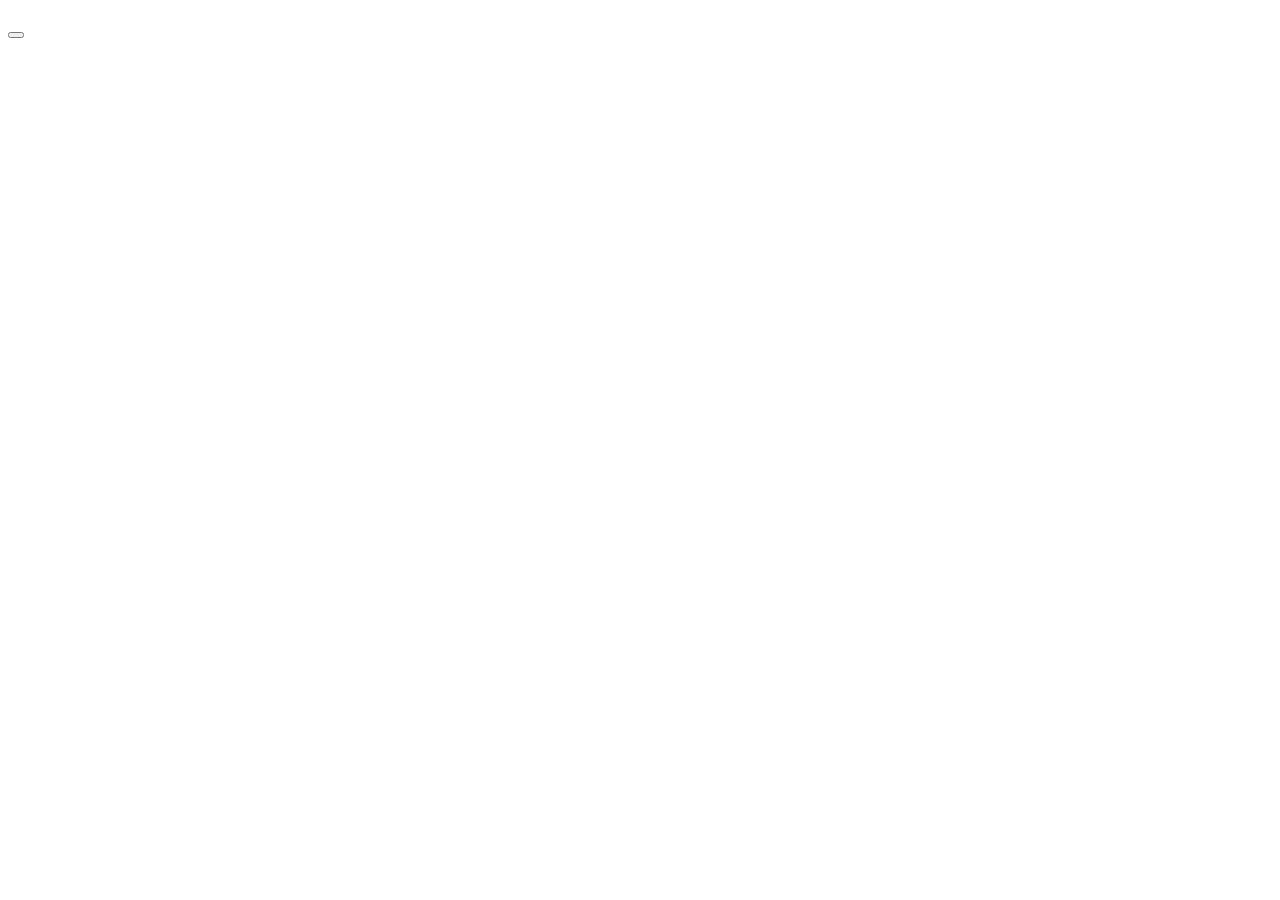
==== First_site.html @ 94035b41 "Структура сайта_1" ====
<!DOCTYPE html>
<html>
<head>
     <meta charset="utf 8">
     <title></title>
</head>
<body>
     <p></p>
</body>
<header>
     <div></div>
     <nav>
       <a></a>
       <a></a>
       <a></a>
       <a></a>
       <a></a>
     </nav>
 </header>
 <section>
 <main>
    <h1></h1>
    <p></p>
    <button></button>
 </main>
    <div>
      <img>
 </div>
</section>
</body>
</html>
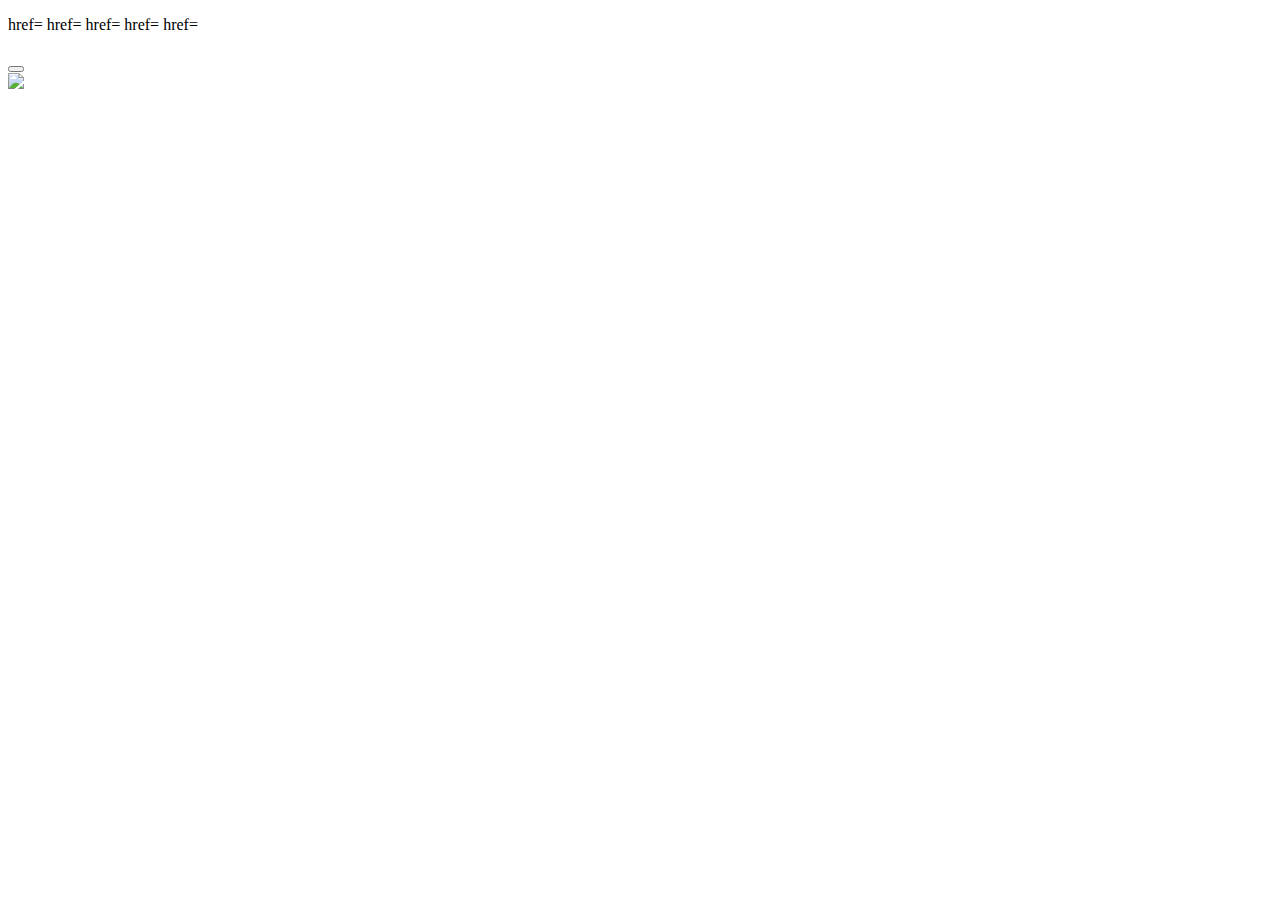
==== commit 83bae139: "Добавлены теги" ====
--- a/First_site.html
+++ b/First_site.html
@@ -1,5 +1,5 @@
 <!DOCTYPE html>
-<html>
+<html lang="en">
 <head>
      <meta charset="utf 8">
      <title></title>
@@ -10,11 +10,11 @@
 <header>
      <div></div>
      <nav>
-       <a></a>
-       <a></a>
-       <a></a>
-       <a></a>
-       <a></a>
+       <a>href=</a>
+       <a>href=</a>
+       <a>href=</a>
+       <a>href=</a>
+       <a>href=</a>
      </nav>
  </header>
  <section>
@@ -24,7 +24,7 @@
     <button></button>
  </main>
     <div>
-      <img>
+      <img src=alt=/>
  </div>
 </section>
 </body>
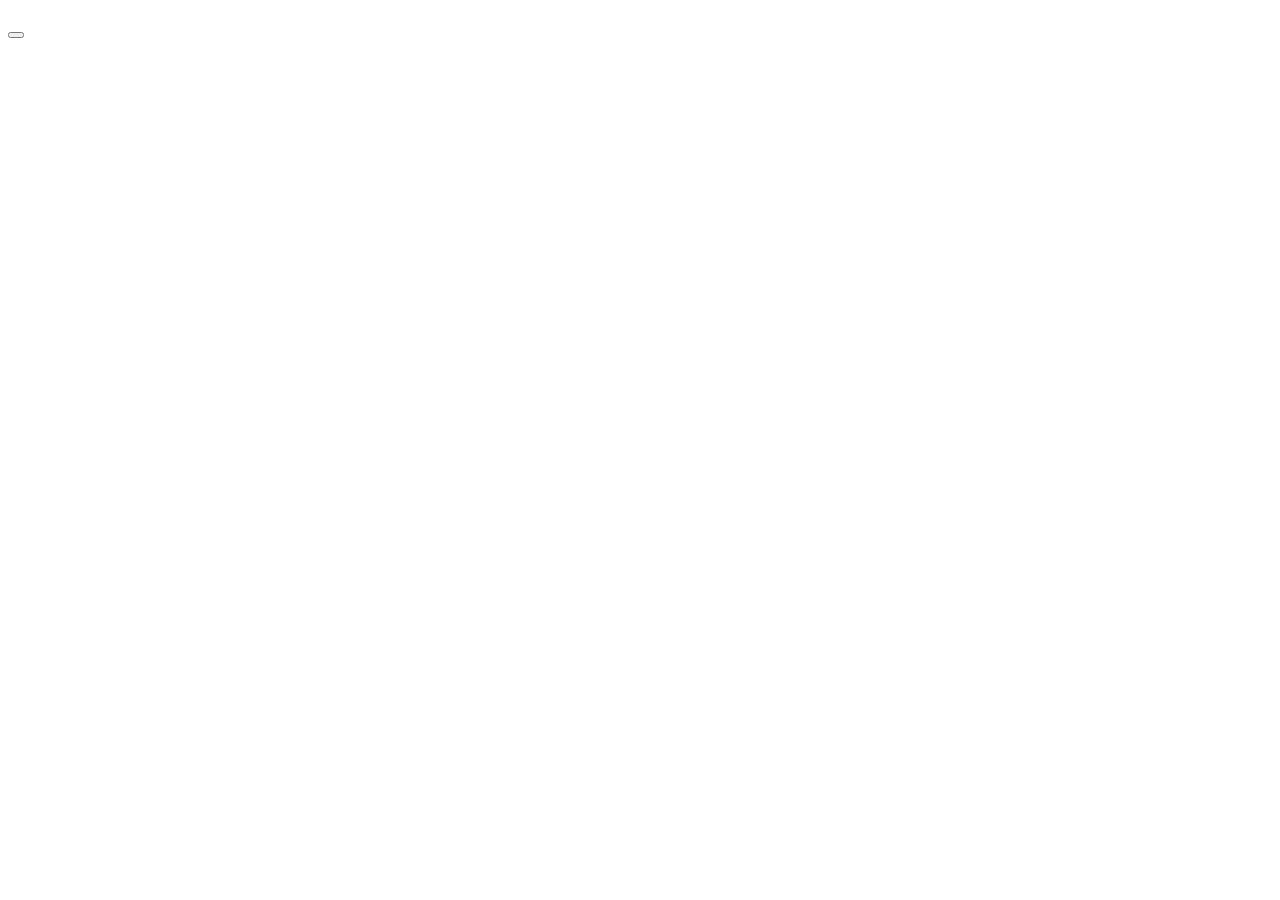
==== commit 9c3ddb9f: "Добавлены правильные теги" ====
--- a/First_site.html
+++ b/First_site.html
@@ -6,15 +6,14 @@
 </head>
 <body>
      <p></p>
-</body>
 <header>
      <div></div>
      <nav>
-       <a>href=</a>
-       <a>href=</a>
-       <a>href=</a>
-       <a>href=</a>
-       <a>href=</a>
+        <a href="#"></a>
+        <a href="#"></a>
+        <a href="#"></a>
+        <a href="#"></a>
+        <a href="#"></a>
      </nav>
  </header>
  <section>
@@ -24,8 +23,8 @@
     <button></button>
  </main>
     <div>
-      <img src=alt=/>
- </div>
+      <img src"alt="/>
+    </div>
 </section>
 </body>
 </html>
